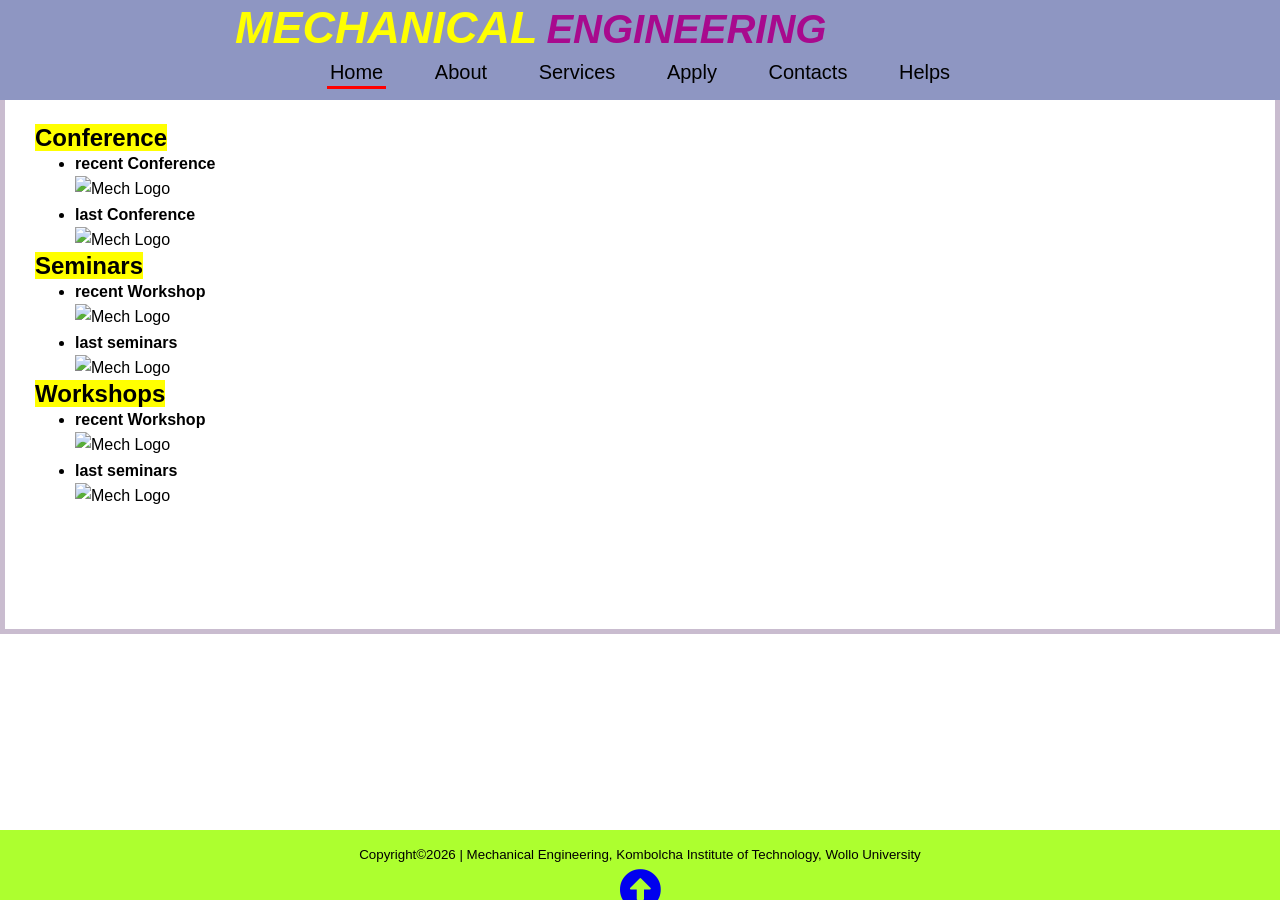
==== index.html @ d75078ae "Add files via upload" ====
<!--declaration-->
<!DOCTYPE html>
<!--the root element starts here, Title aestatics-->
<html lang="en">

</html>

<head>
    <meta charset="UTF-8">
    <meta http-equiv="refresh" content="3600" />
    <meta name="description" content="Sne Online agent is the best online agent to get anything in land of Ethiopia"/>
    <meta name="viewport" content="width=device-width, initial-scale=1.0">
    <meta name="keywords" content="Selling, Buying, Rent and Transfer" />
    <meta name="author" content="Semahagn Yematawu" />
    <title>MECHANICAL ENGINEERING|KIOT WOLLO UNIVERSITY|static website</title>
    <link rel="preconnect" href="https://fonts.gstatic.com">
    <link rel="stylesheet" href="https://use.fontawesome.com/releases/v5.3.1/css/all.css"
        integrity="sha384-mzrmE5qon1jUremFsqc01SB46JvROS7bZs3102EmfFsd15uHvIt+Y8vEf7N7fWAU" crossorigin="anonymous"/>
    <script>
        console.log('Javascipt programing')
        console.log('This is just great!')
    </script>
    <link rel="stylesheet" href="./styles.css">

</head>
<body>
    <!--   open console in browser using ctrl+shift + I
     h${title&}*3  -to code "title" 3 times in h1
            .div$*4     -to code div 3 times-->
    <div id='root'>
        <header>
            <div>
                <h1 id="title-1" class="title">
                    <span id="Mechanical">Mechanical</span>
                    <span id="Engineering">Engineering</span>
                    <!--blocking and non-blocking-->
                    <!--p,h: blocking=selfish, They cannot give space for others-->
                    <!--span: non-blocking: non-selfish, They can give space for others-->
                </h1>
                <div>
                    <ul id="Menu-List">
                        <li>
                            <a href="./index.html" class="active">Home</a>
                        </li>
                        <li>
                            <a href="./about.html">About</a>
                        </li>
                        <li>
                            <a href="./services.html">Services</a>
                        </li>
                        <li>
                            <a href="./apply.html">Apply</a>
                        </li>
                        <li>
                            <a href="./contacts.html">Contacts</a>
                        </li>
                        <li>
                            <a href="./helps.html">Helps</a>
                        </li>
                    </ul>
                </div>
            </div>
        </header>
        <main>
            <!--section can be added as follows:
        <section>
            <h1>Section 1</h1>
            <article><p>text</p></article>
        </section>-->
            <!--New division in main body-->
            <div class="page-section">
                <h2><mark>Conference</mark></h2> 
                <ul>
                        <li><b>recent Conference</b></li><img src="./asset/Mechanical.JPG" style="width:2%; height:4% " alt="Mech Logo"><br>
                        <li><b>last Conference</b></li><img src="./asset/Mechanical.JPG" style="width:2%; height:4% " alt="Mech Logo"><br>
                    </ul>
                <h2><mark>Seminars</mark></h2>
                <ul>
                        <li><b>recent Workshop</b></li><img src="./asset/Mechanical.JPG" style="width:2%; height:4% " alt="Mech Logo"><br>
                        <li><b>last seminars</b></li><img src="./asset/Mechanical.JPG" style="width:2%; height:4% " alt="Mech Logo"><br>
                </ul>            
                <h2><mark>Workshops</mark></h2>
                <ul>
                    <li><b>recent Workshop</b></li><img src="./asset/Mechanical.JPG" style="width:2%; height:4% " alt="Mech Logo"><br>
                    <li><b>last seminars</b></li><img src="./asset/Mechanical.JPG" style="width:2%; height:4% " alt="Mech Logo"><br>
                </ul>  
             </div>   
        </main>
        <footer>
            <div class="footer-wrapper">
                <small>Copyright&copy;2026 | Mechanical Engineering, Kombolcha Institute of Technology, Wollo University</small>
            </div>

            <div>
                <a href="#root"><i class="fas fa-arrow-alt-circle-up"></i></a>
            </div>
            <!--html eneteties like= &copy;-->
            <!--links-->
            <!--web icons-->
            <div>
                <a href="https://www.linkedin.com/in/semeyem03/" target="-blank">Linkedin</a> &nbsp; &nbsp; &nbsp;
                &nbsp;
                <a href="https://www.facebook.com/semahagn.yemataw/" target="-blank">Facebook</a>&nbsp; &nbsp; &nbsp;
                &nbsp;
                <a href="https://github.com/semahagnyemataw" target="-blank">Github</a> &nbsp; &nbsp; &nbsp; &nbsp;
                <a href="https://www.youtube.com/@alweledm" target="-blank">Youtube</a> &nbsp; &nbsp; &nbsp; &nbsp;
                <a href="https://t.me/integrityisbetter" target="-blank">Telegram</a>
                <!-- The above footer web icons should be as follow:
                <a href="https://www.linkedin.com/in/semeyem03/" target="-blank"><i class="fa-brands fa-linkedin">Linkedin</i></a> &nbsp; &nbsp; &nbsp; &nbsp;
                <a href="https://www.facebook.com/semahagn.yemataw" target="-blank"><i
                        class="fa-brands fa-facebook">Facebook</i></a> &nbsp; &nbsp; &nbsp; &nbsp;
                <a href="https://github.com/semahagnyemataw" target="-blank"><i class="fa-brands fa-github">Github</i></a>
                &nbsp; &nbsp; &nbsp; &nbsp;
                <a href="https://www.youtube.com/@alweledm" target="-blank"><i class="fa-brands fa-youtube">Youtube</i></a>
                &nbsp; &nbsp; &nbsp; &nbsp;
                <a href="https://t.me/integrityisbetter" target="-blank"><i class="fa-brands fa-telegram">Telegram</i></a>-->
            </div>
        </footer>
        <script src="Javascript.js"></script>
    </div>
</body>

</html>
---- styles.css ----
/*Universal selector*/
* {
    margin: 0;
    box-sizing: border-box;
}

html {
    position: relative;
    overflow-x: hidden;
    min-height: 100%;
}

body {
    font-family: Arial, sans-serif;
    line-height: 160%;
    margin: 0 0 75px 0;
}

header {
    width: 100%;
    height: 100px;
    top: 0;
    position: fixed;
    z-index: 100;
    background-color: rgb(142, 150, 194);
    padding: 15px;
    text-align: center;
}

/*     # is used in ID     */
#title-1 {
    padding: 1px;
    font-style: oblique;
    text-transform: uppercase;
    position: absolute;
    top: 20%;
    /* Start vertically centered */
    left: 0;
    /* Start from the left */
    transform: translateY(-50%);
    /* Adjust for vertical centering */
    white-space: nowrap;
    /* Prevent the text from breaking */
}

#Mechanical {
    color: yellow;
    font-size: 45px;
}

#Engineering {
    color: rgb(168, 10, 142);
    font-size: 40px;
}

#Menu-List {
    margin: 45px auto;
    font-size: 20px;
    /*background-color: indigo;  */
}

#Menu-List li {
    display: inline;
    margin-right: 40px;
}

#Menu-List li a {
    color: black;
    text-decoration: none;
    padding: 3px;
}

/*    .Dot is used for class     */
.active {
    border-bottom: 3px solid red;
}

main {
    padding: 100px 20px 100px 20px;
    border: 5px solid rgb(201, 188, 207);
}

.page-section {
    margin: 10px auto;
    padding: 10px;

}
img {
    width: 100%;
    height: 300px;
    object-fit: cover;
}
h1 {
    margin: 10px auto;
    text-transform: uppercase;

}

.application-form {
    background-color: white;
    padding: 20px;
    border-radius: 8px;
    box-shadow: 0 4px 8px rgba(0, 0, 0, 0.1);
    max-width: 300px;
    margin: 0 auto;
}

form {
    width: 35%;
}

input[type="text"],
input[type="date"],
input[type="email"],
input[type="number"],
select[name="Region/city"],
#interest, 
#specify {
    display: block;
    padding: 10px;
    width: 60%;
    border-radius: 5px;
    border: 2px solid gray;
}

#country-code {
    padding: 10px;
    width: 15%;
    border-radius: 5px;
    border: 2px solid gray;
}

input[type="tel"] {
    padding: 10px;
    width: 45%;
    border-radius: 5px;
    border: 2px solid gray;
}

button {
    background-color: #28a745;
    color: white;
    padding: 10px 15px;
    border: none;
    border-radius: 4px;
    cursor: pointer;
}

#success-message {
    margin-top: 15px;
    font-size: 1.2em;
    color: green;
}

.hidden {
    display: none;
}

i {
    font-size: 42px;
}

video-wrapper {
    text-align: center;
}

video {
    max-width: 75%;
}

.Container {
    width: 100%;
    height: 100%;
    display: flex;
    justify-content: center;
    align-items: center;
}

.video-player {
    width: 400px;
}

.button-card {
    margin-top: 6px;
}

#button {
    padding: 4px 10px;
    cursor: pointer;
    background-color: aqua;
}

meter {
    background-color: rgb(231, 219, 231);
    border-width: 40px;
}

progress {
    background-color: rgb(26, 178, 189);
}

summary {
    background-color: rgb(26, 178, 189);
}

pre span {
    color: green;
}

table,
td,
th {
    border: 2px solid rgb(101, 69, 109);
    border-collapse: collapse;
}

table {
    width: 50%;
    margin: 20 auto;
}

thead {
    background-color: rgb(209, 33, 180);
    color: white;
}

td {
    padding-left: 10px;
}

.box-wrapper {
    position: relative;
    background-color: white;
    height: 400px;
    padding: 0;
}

.box {
    background-color: gray;
    display: inline-block;
    width: 150px;
    height: 150;
    text-align: center;
    line-height: 150px;
    font-size: 90px;
    border: 10px solid rgb(42, 32, 51);
    color: white;
}

#box1 {
    margin-top: 0;
    margin-left: 0;
    background-color: rgb(108, 250, 89);
}

#box2 {
    margin-bottom: 0px;
    margin-left: 0px;
    background-color: rgb(250, 89, 89);
}

#box3 {
    margin-top: 0px;
    margin-right: 0px;
    background-color: yellow;
}

#box4 {
    margin-bottom: 0px;
    margin-right: 0px;
    background-color: rgb(89, 105, 250);
}

footer {
    width: 100%;
    height: 70px;
    position: fixed;
    bottom: 0;
    background-color: greenyellow;
    padding-top: 10px;
    padding-bottom: 10px;
    text-align: center;
}

.footer-wrapper {
    margin: 0.5px;
}

footer-arrow {
    text-align: right;
    color: red;
}
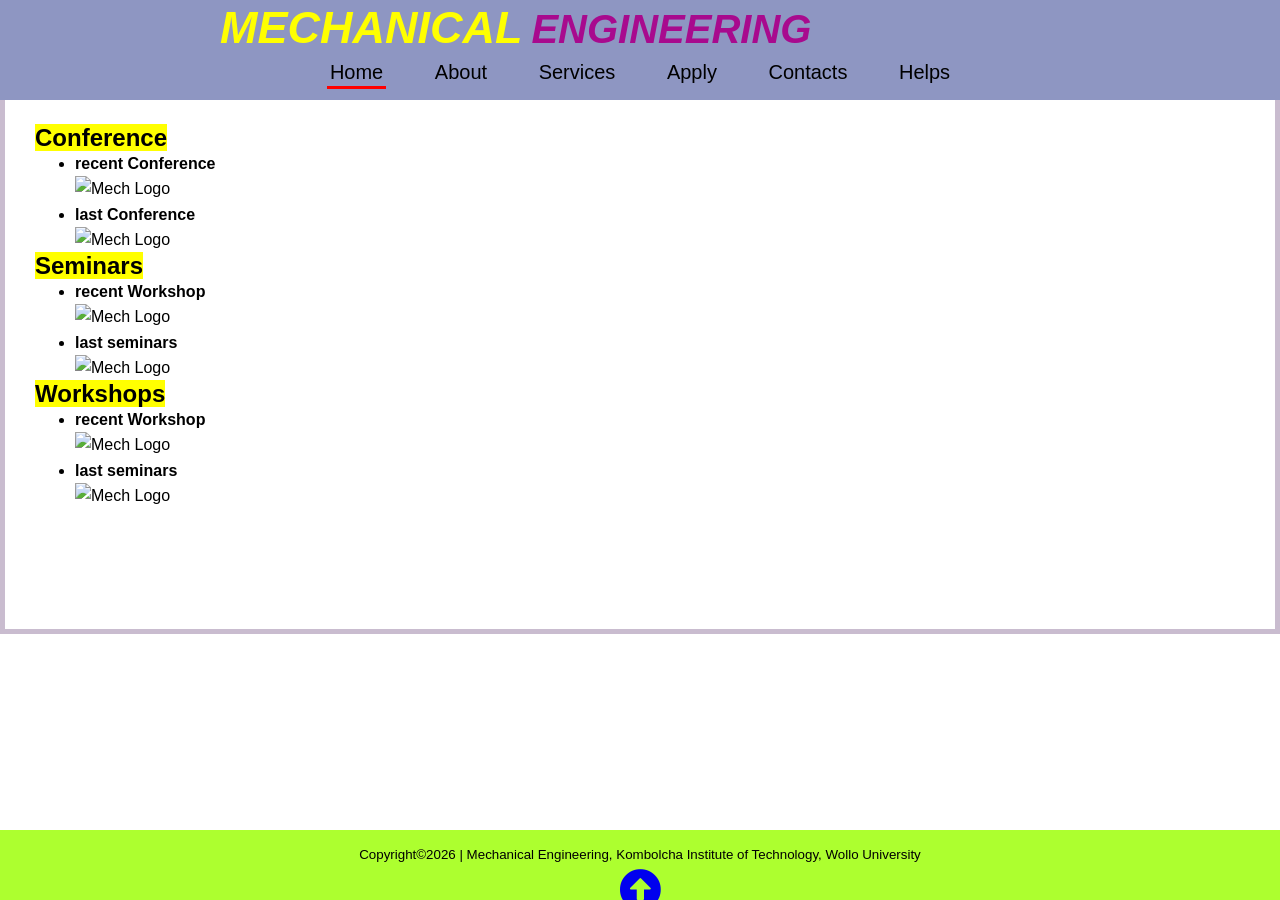
==== commit 053a5acf: "Update index.html" ====
--- a/index.html
+++ b/index.html
@@ -8,7 +8,7 @@
 <head>
     <meta charset="UTF-8">
     <meta http-equiv="refresh" content="3600" />
-    <meta name="description" content="Sne Online agent is the best online agent to get anything in land of Ethiopia"/>
+    <meta name="description" content="The Department of Mechanical Engineering at Kombolcha Institute of Technology, Wollo University, is committed to excellence in engineering education, research, innovation, manufacturing, automotive engineering, thermal and energy systems, mechanical design, and industrial consultancy."/>
     <meta name="viewport" content="width=device-width, initial-scale=1.0">
     <meta name="keywords" content="Selling, Buying, Rent and Transfer" />
     <meta name="author" content="Semahagn Yematawu" />
@@ -120,4 +120,4 @@
     </div>
 </body>
 
-</html>+</html>
